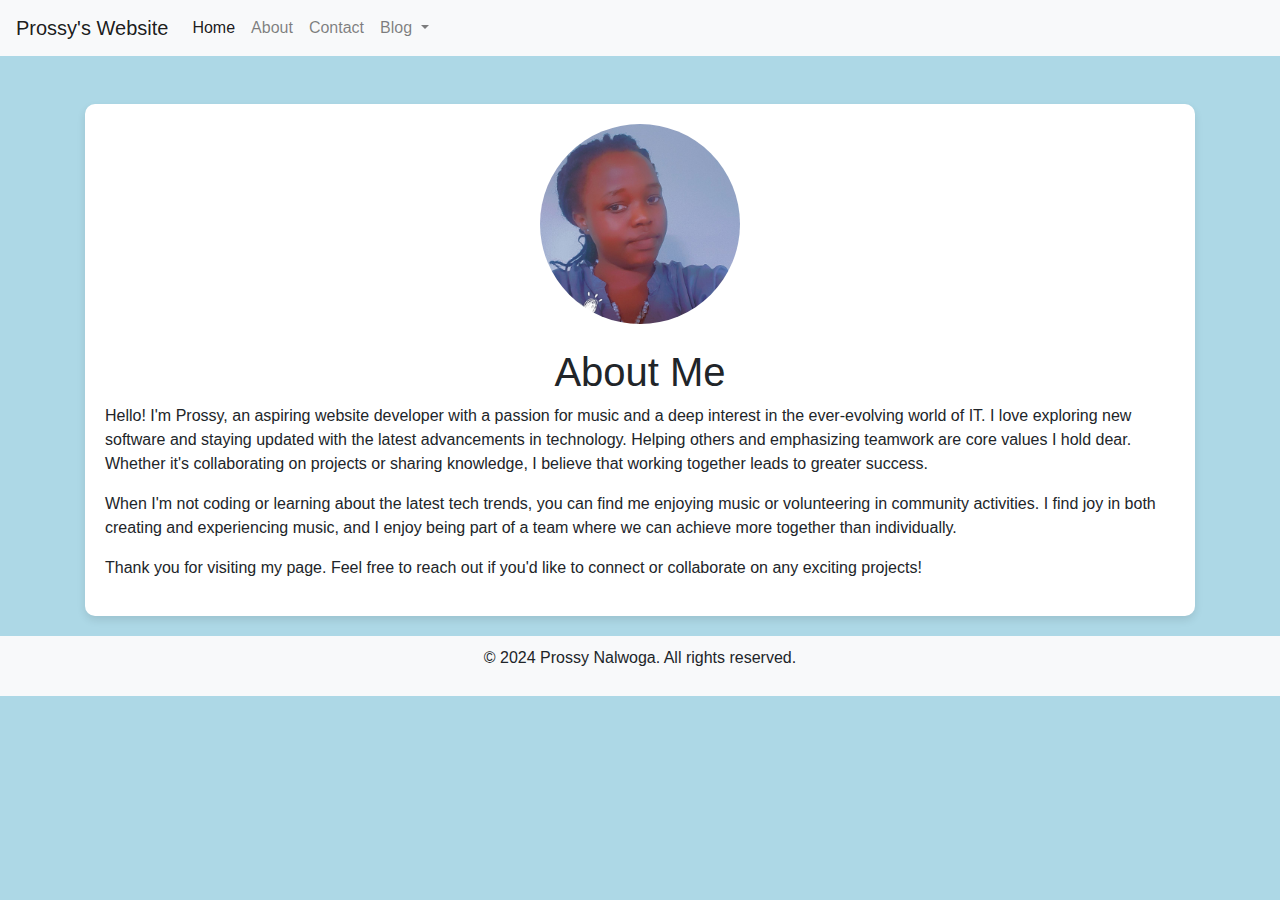
==== about.html @ 04d30a7b "changes" ====
<!DOCTYPE html>
<html lang="en">

<head>
    <meta charset="UTF-8">
    <meta name="viewport" content="width=device-width, initial-scale=1.0">
    <title>About - Prossy Nalwoga's Personal Website</title>
    <link rel="stylesheet" href="styles.css">
    <link rel="stylesheet" href="https://cdn.jsdelivr.net/npm/bootstrap@4.4.1/dist/css/bootstrap.min.css">
    <style>
        body {
            background-color: lightblue;
            font-family: Arial, sans-serif;
        }
        header {
            margin-bottom: 20px;
        }
        .profile-img {
            width: 200px;
            height: 200px;
            object-fit: cover;
        }
        .about-section {
            background-color: #fff;
            padding: 20px;
            border-radius: 10px;
            box-shadow: 0 4px 8px rgba(0, 0, 0, 0.1);
        }
        footer {
            margin-top: 20px;
            text-align: center;
            padding: 10px;
            background-color: #f8f9fa;
        }
    </style>
</head>

<body>
    <header>
        <nav class="navbar navbar-expand-lg navbar-light bg-light">
            <a class="navbar-brand" href="#">Prossy's Website</a>
            <button class="navbar-toggler" type="button" data-toggle="collapse" data-target="#navbarNavDropdown"
                aria-controls="navbarNavDropdown" aria-expanded="false" aria-label="Toggle navigation">
                <span class="navbar-toggler-icon"></span>
            </button>
            <div class="collapse navbar-collapse" id="navbarNavDropdown">
                <ul class="navbar-nav">
                    <li class="nav-item active">
                        <a class="nav-link" href="index.html">Home <span class="sr-only">(current)</span></a>
                    </li>
                    <li class="nav-item">
                        <a class="nav-link" href="about.html">About</a>
                    </li>
                    <li class="nav-item">
                        <a class="nav-link" href="contact.html">Contact</a>
                    </li>
                    <li class="nav-item dropdown">
                        <a class="nav-link dropdown-toggle" href="#" id="navbarDropdownMenuLink" role="button"
                            data-toggle="dropdown" aria-haspopup="true" aria-expanded="false">
                            Blog
                        </a>
                        <div class="dropdown-menu" aria-labelledby="navbarDropdownMenuLink">
                            <a class="dropdown-item" href="#">Action</a>
                            <a class="dropdown-item" href="#">Another action</a>
                            <a class="dropdown-item" href="#">Something else here</a>
                        </div>
                    </li>
                </ul>
            </div>
        </nav>
    </header>

    <main class="container mt-5">
        <section id="about" class="about-section">
            <div class="text-center mb-4">
                <img src="self.jpg" alt="Prossy Nalwoga" class="img-fluid rounded-circle profile-img">
            </div>
            <h1 class="text-center">About Me</h1>
            <p>Hello! I'm Prossy, an aspiring website developer with a passion for music and a deep interest in the ever-evolving world of IT. I love exploring new software and staying updated with the latest advancements in technology. Helping others and emphasizing teamwork are core values I hold dear. Whether it's collaborating on projects or sharing knowledge, I believe that working together leads to greater success.</p>
            <p>When I'm not coding or learning about the latest tech trends, you can find me enjoying music or volunteering in community activities. I find joy in both creating and experiencing music, and I enjoy being part of a team where we can achieve more together than individually.</p>
            <p>Thank you for visiting my page. Feel free to reach out if you'd like to connect or collaborate on any exciting projects!</p>
        </section>
    </main>

    <footer>
        <p>&copy; 2024 Prossy Nalwoga. All rights reserved.</p>
    </footer>

    <script src="https://cdn.jsdelivr.net/npm/bootstrap@5.2.3/dist/js/bootstrap.bundle.min.js"></script>
</body>

</html>
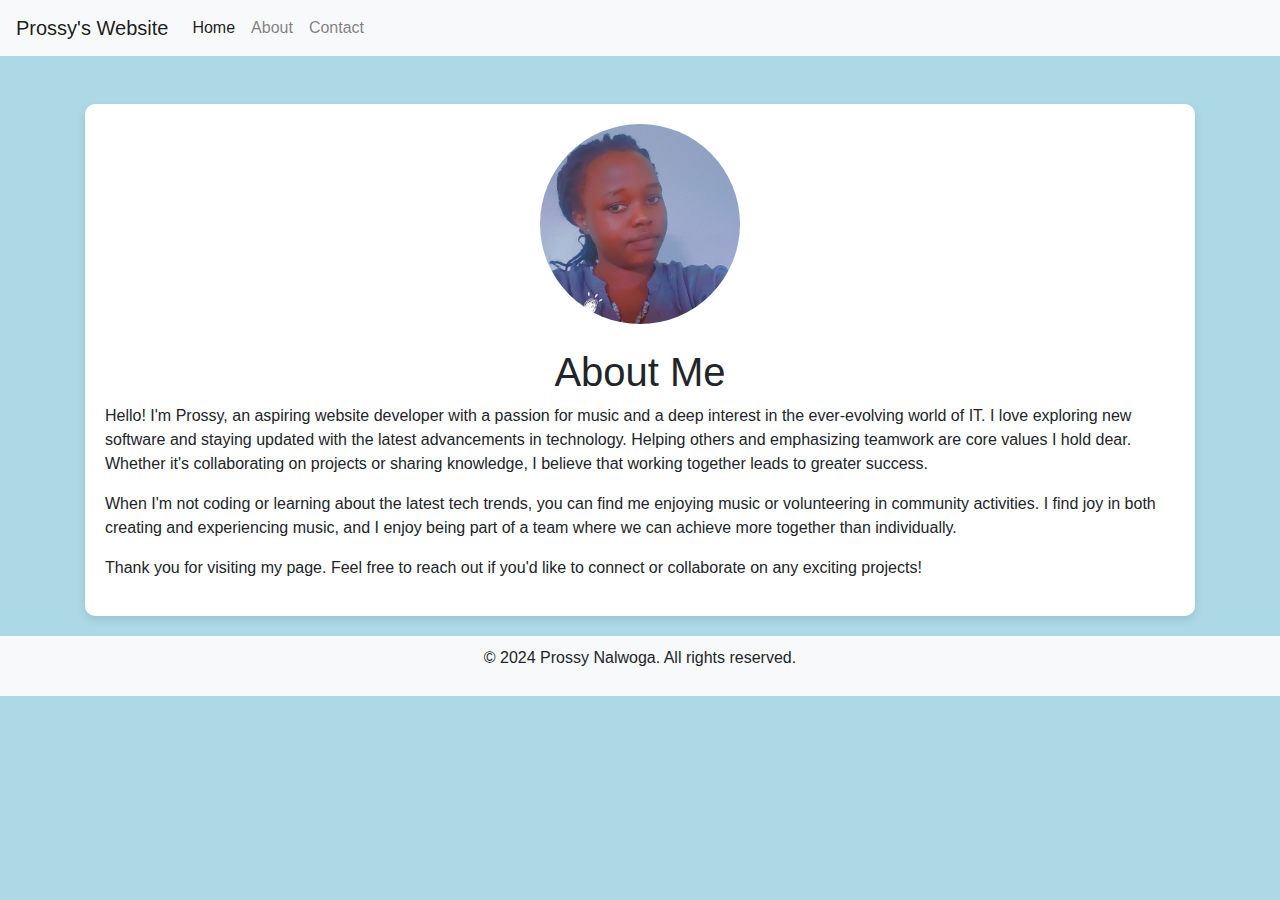
==== commit 085dd6f3: "changes" ====
--- a/about.html
+++ b/about.html
@@ -54,15 +54,8 @@
                     <li class="nav-item">
                         <a class="nav-link" href="contact.html">Contact</a>
                     </li>
-                    <li class="nav-item dropdown">
-                        <a class="nav-link dropdown-toggle" href="#" id="navbarDropdownMenuLink" role="button"
-                            data-toggle="dropdown" aria-haspopup="true" aria-expanded="false">
-                            Blog
-                        </a>
-                        <div class="dropdown-menu" aria-labelledby="navbarDropdownMenuLink">
-                            <a class="dropdown-item" href="#">Action</a>
-                            <a class="dropdown-item" href="#">Another action</a>
-                            <a class="dropdown-item" href="#">Something else here</a>
+                    
+                    </a>
                         </div>
                     </li>
                 </ul>
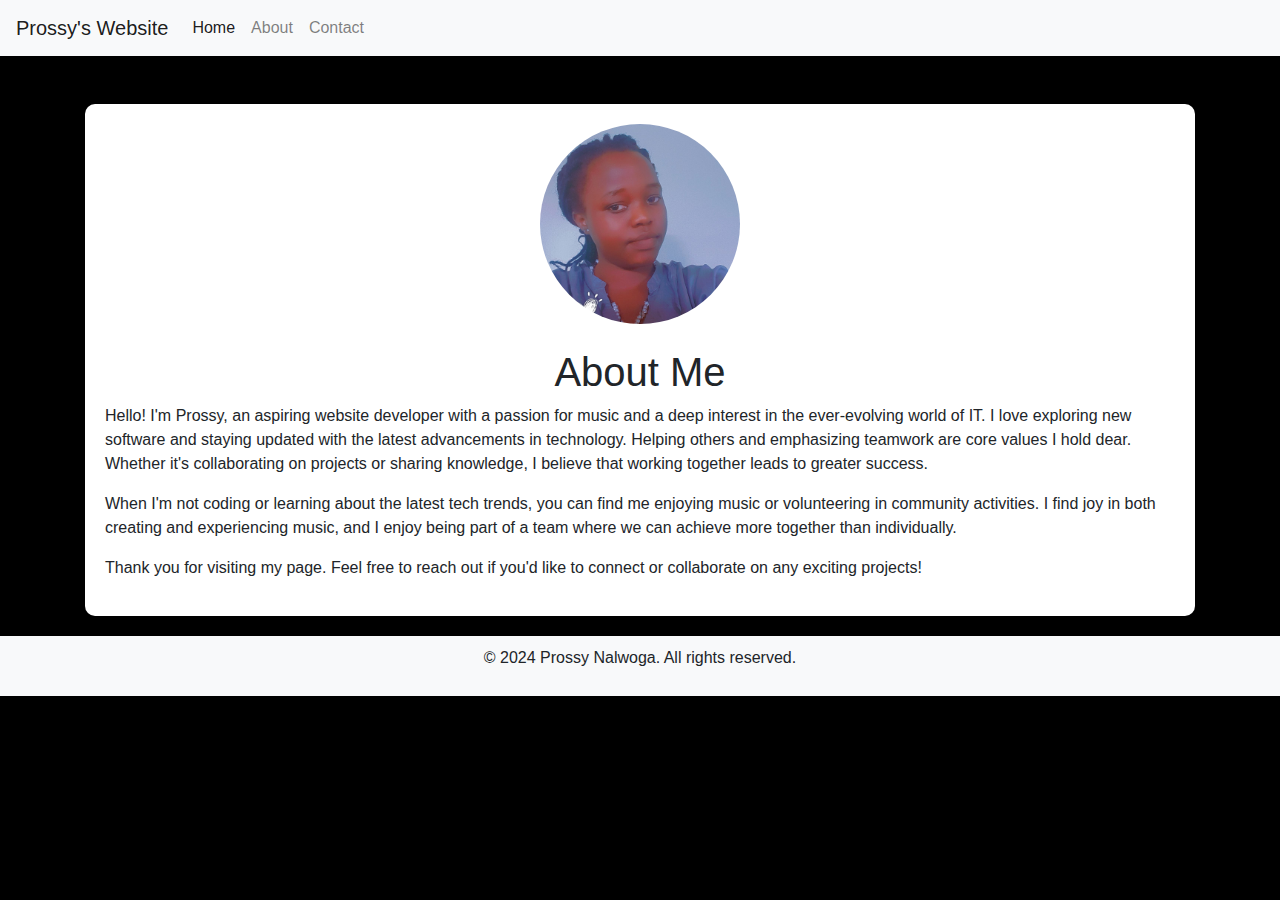
==== commit 4149769a: "changes to files" ====
--- a/about.html
+++ b/about.html
@@ -9,7 +9,7 @@
     <link rel="stylesheet" href="https://cdn.jsdelivr.net/npm/bootstrap@4.4.1/dist/css/bootstrap.min.css">
     <style>
         body {
-            background-color: lightblue;
+            background-color: black;
             font-family: Arial, sans-serif;
         }
         header {
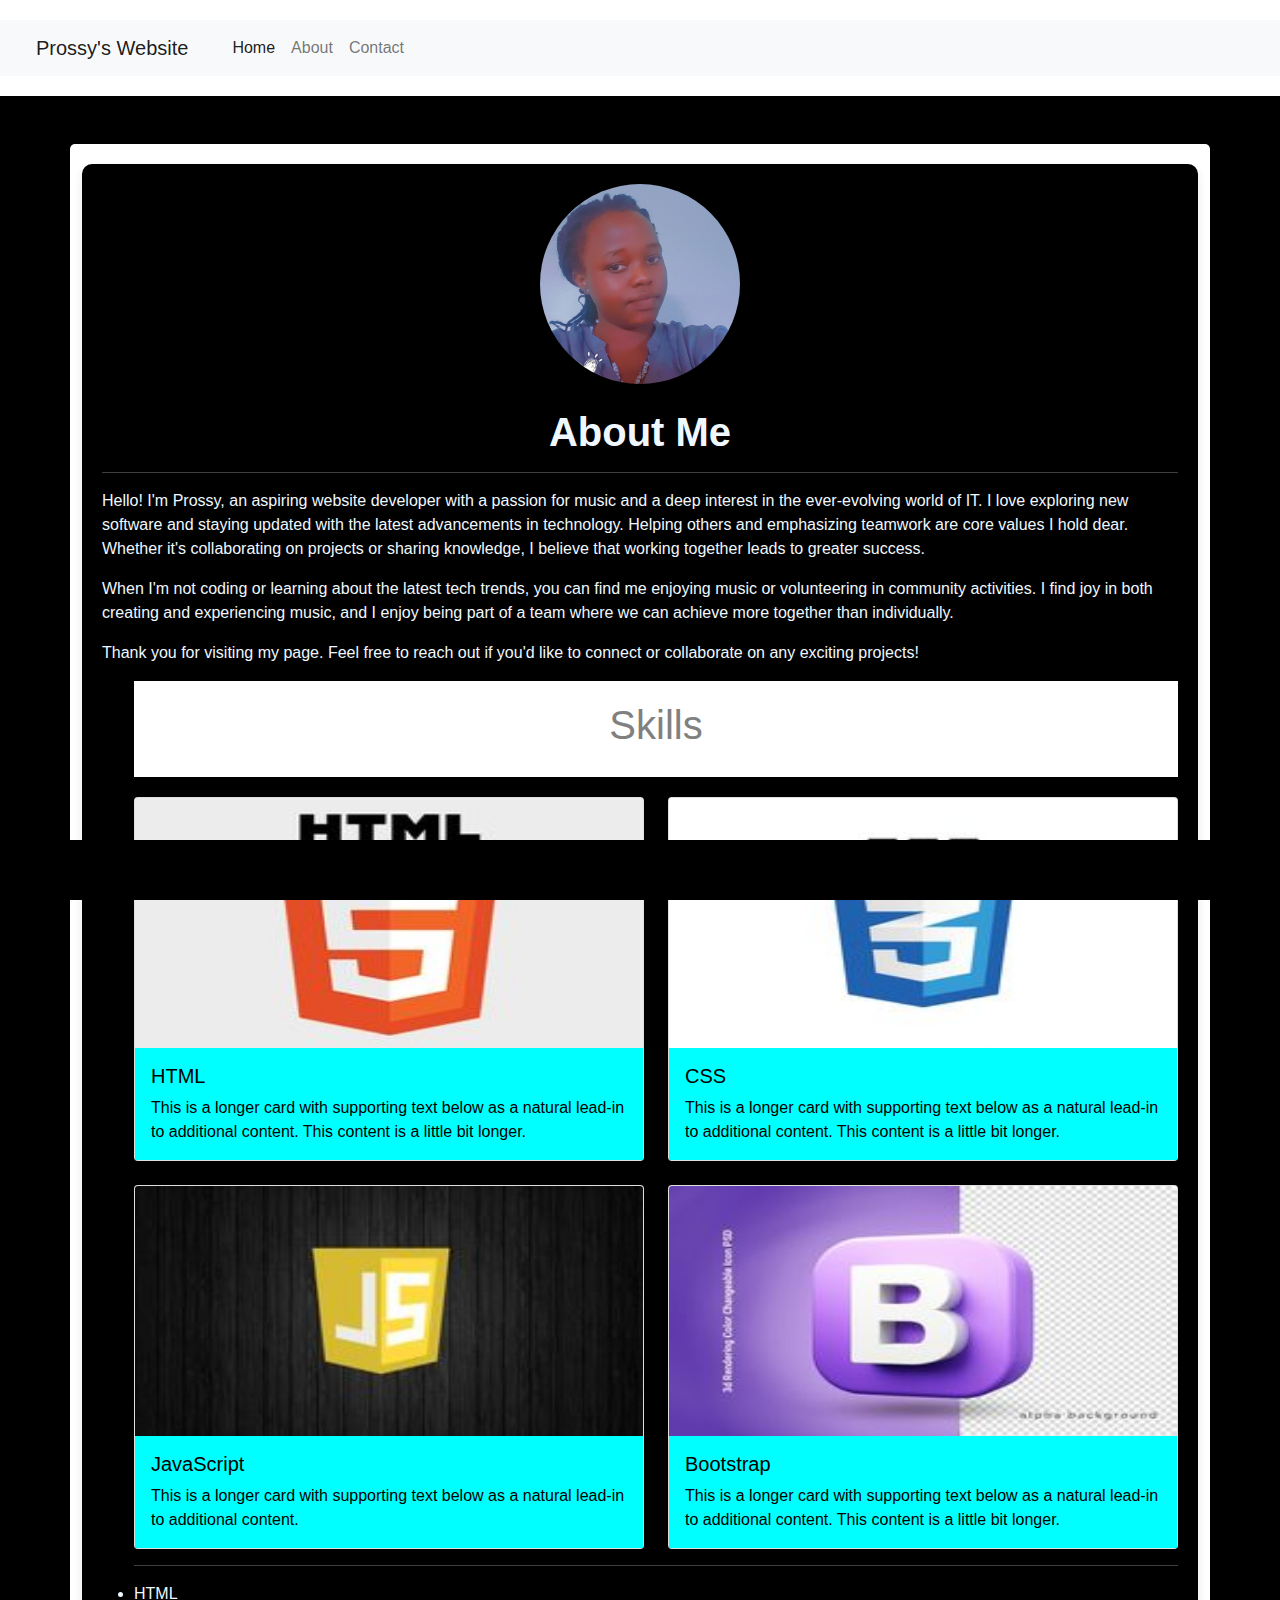
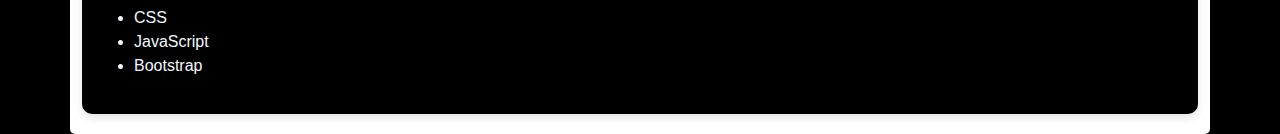
==== commit 06f55564: "changes" ====
--- a/about.html
+++ b/about.html
@@ -5,12 +5,15 @@
     <meta charset="UTF-8">
     <meta name="viewport" content="width=device-width, initial-scale=1.0">
     <title>About - Prossy Nalwoga's Personal Website</title>
-    <link rel="stylesheet" href="styles.css">
+    <link rel="stylesheet" href="prossy.css">
     <link rel="stylesheet" href="https://cdn.jsdelivr.net/npm/bootstrap@4.4.1/dist/css/bootstrap.min.css">
+    <link rel="stylesheet" href="bootstrap-5.0.2-dist/css/bootstrap.css">
     <style>
         body {
             background-color: black;
             font-family: Arial, sans-serif;
+          h1 font-size: 64px;
+
         }
         header {
             margin-bottom: 20px;
@@ -21,16 +24,17 @@
             object-fit: cover;
         }
         .about-section {
-            background-color: #fff;
+            background-color: black;
             padding: 20px;
             border-radius: 10px;
             box-shadow: 0 4px 8px rgba(0, 0, 0, 0.1);
+            color: aliceblue;
         }
         footer {
             margin-top: 20px;
             text-align: center;
             padding: 10px;
-            background-color: #f8f9fa;
+            background-color: black;
         }
     </style>
 </head>
@@ -68,10 +72,58 @@
             <div class="text-center mb-4">
                 <img src="self.jpg" alt="Prossy Nalwoga" class="img-fluid rounded-circle profile-img">
             </div>
-            <h1 class="text-center">About Me</h1>
+            <h1 class="text-center"><strong>About Me</strong> </h1>
+            <hr>
             <p>Hello! I'm Prossy, an aspiring website developer with a passion for music and a deep interest in the ever-evolving world of IT. I love exploring new software and staying updated with the latest advancements in technology. Helping others and emphasizing teamwork are core values I hold dear. Whether it's collaborating on projects or sharing knowledge, I believe that working together leads to greater success.</p>
             <p>When I'm not coding or learning about the latest tech trends, you can find me enjoying music or volunteering in community activities. I find joy in both creating and experiencing music, and I enjoy being part of a team where we can achieve more together than individually.</p>
             <p>Thank you for visiting my page. Feel free to reach out if you'd like to connect or collaborate on any exciting projects!</p>
+            <ul>
+                <header><h1>Skills</h1></header>
+
+                <div class="row row-cols-1 row-cols-md-2 g-4">
+                    <div class="col">
+                      <div class="card">
+                        <img src="html2.png" class="card-img-top" width="250px" height="250px"  alt="...">
+                        <div class="card-body" style="color: black; background-color: aqua;">
+                          <h5 class="card-title">HTML</h5>
+                          <p class="card-text">This is a longer card with supporting text below as a natural lead-in to additional content. This content is a little bit longer.</p>
+                        </div>
+                      </div>
+                    </div>
+                    <div class="col">
+                      <div class="card">
+                        <img src="html.jpg" class="card-img-top" width="250px" height="250px"  alt="...">
+                        <div class="card-body" style="color: black; background-color: aqua;">
+                          <h5 class="card-title">CSS</h5>
+                          <p class="card-text">This is a longer card with supporting text below as a natural lead-in to additional content. This content is a little bit longer.</p>
+                        </div>
+                      </div>
+                    </div>
+                    <div class="col">
+                      <div class="card">
+                        <img src="js.png" class="card-img-top" width="250px" height="250px" alt="...">
+                        <div class="card-body" style="color: black; background-color: aqua;">
+                          <h5 class="card-title">JavaScript</h5>
+                          <p class="card-text">This is a longer card with supporting text below as a natural lead-in to additional content.</p>
+                        </div>
+                      </div>
+                    </div>
+                    <div class="col">
+                      <div class="card">
+                        <img src="bootstrap.jpg" class="card-img-top" width="250px" height="250px"  alt="...">
+                        <div class="card-body" style="color: black; background-color: aqua;">
+                          <h5 class="card-title">Bootstrap</h5>
+                          <p class="card-text">This is a longer card with supporting text below as a natural lead-in to additional content. This content is a little bit longer.</p>
+                        </div>
+                      </div>
+                    </div>
+                  </div>
+                <hr>
+                <li>HTML</li>
+                <li>CSS</li>
+                <li>JavaScript</li>
+                <li>Bootstrap</li>
+            </ul>
         </section>
     </main>
 
--- a/prossy.css
+++ b/prossy.css
@@ -0,0 +1,104 @@
+
+body {
+    font-family: Arial, sans-serif;
+    line-height: 1.6;
+    background-color:black
+    padding: 20px;
+    font size:20PX
+
+}
+
+/* Header Styling */
+header {
+    background: white;
+    color: grey;
+    padding: 20px 0;
+    text-align: center;
+}
+
+header h1 { 
+     h1 {
+        font-family: 'Lobster', cursive; /* Decorative font */
+        font-size: 3rem; /* Large size */
+        font-weight: 200px; /* Normal weight */
+        color: blue; /* Primary color */
+        text-shadow: 2px 2px 4px bisque(0, 0, 0, 0.1); /* Subtle text shadow */
+        margin-bottom: 20px; /* Spacing below heading */
+        letter-spacing: 3px; /* Slightly increased letter spacing */
+    }
+    h2 {
+        font-family: 'Roboto', sans-serif; /* Clean and modern font */
+        font-size: 3rem; /* Smaller than h1 */
+        font-weight: 200px; /* Bold weight */
+        color: blue; /* Accent color */
+        margin-bottom: 15px; /* Spacing below heading */
+        letter-spacing: 0.5px; /* Slightly increased letter spacing */
+        line-height: 1.3; /* Line height for readability */
+    }
+
+    body {
+        font-family: 'Roboto', sans-serif; /* Same font for body text */
+        font-size: 1rem; /* Base font size */
+        color:black; /* Body text color */
+        line-height: 1.6; /* Line height for readability */
+        background-color: bisque /* Light background color */
+        padding 20px/* Padding around the content */
+    }
+}
+
+
+
+
+
+
+
+
+
+
+
+
+
+
+/* Navigation Styling */
+nav {
+    background: lavender;
+    padding: 20px 0;
+    text-align: center;
+}
+
+nav a {
+    color: beige;
+    text-decoration: none;
+    padding: 10px 20px;
+    display: inline-block;
+}
+
+nav a:hover {
+    background: lemonchiffon;
+}
+
+/* Main Content Styling */
+main {
+    padding: 20px;
+}
+
+/* Footer Styling */
+footer {
+    background: lightblue;
+    color:black;
+    text-align: center;
+    padding: 10px 0;
+    position: fixed;
+    width: 100%;
+    bottom: 0;
+}
+
+/* Example Class for a Container */
+.container {
+    max-width: 1200px;
+    margin: 0 auto;
+    padding: 20px;
+    background: #ffffff;
+    border-radius: 5px;
+    box-shadow: 0 0 10px rgba(0, 0, 0, 0.1);
+}
